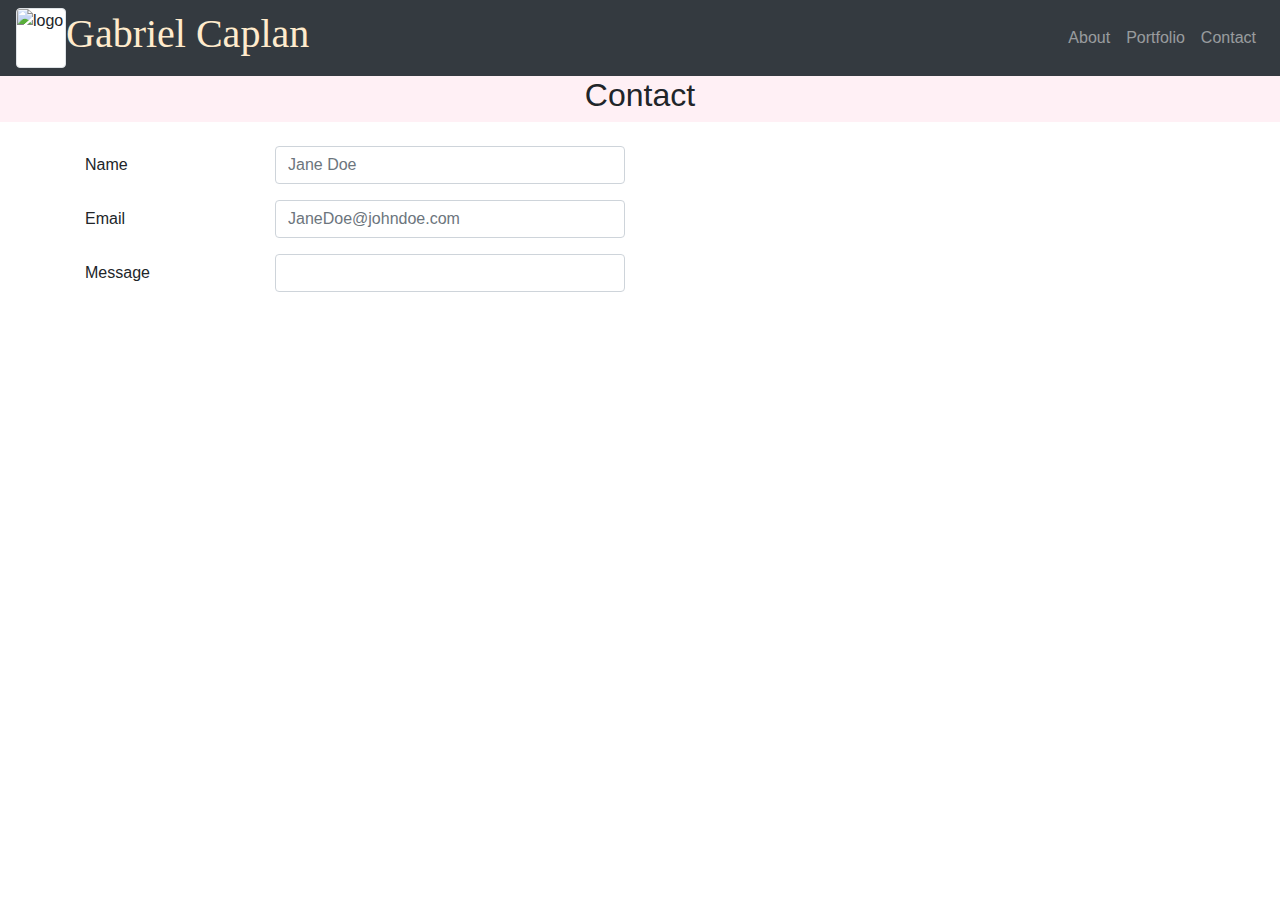
==== contact.html @ 09e609cf "initial commit" ====
<!DOCTYPE html>
<html lang="en">
  <head>
    <meta charset="UTF-8" />
    <meta name="viewport" content="width=device-width, initial-scale=1.0" />
    <title>Contact</title>
    <link rel="stylesheet" href="style.css" />
    <link href="https://fonts.googleapis.com/css2?family=Lobster+Two:wght@700&display=swap" rel="stylesheet">
    <link href="https://fonts.googleapis.com/css2?family=Poppins:wght@200&display=swap" rel="stylesheet">
    <link
      rel="stylesheet"
      href="https://maxcdn.bootstrapcdn.com/bootstrap/4.5.0/css/bootstrap.min.css"
    />
    <script src="https://ajax.googleapis.com/ajax/libs/jquery/3.5.1/jquery.min.js"></script>
    <script src="https://cdnjs.cloudflare.com/ajax/libs/popper.js/1.16.0/umd/popper.min.js"></script>
    <script src="https://maxcdn.bootstrapcdn.com/bootstrap/4.5.0/js/bootstrap.min.js"></script>
  </head>
  <body>
    <!-- nav bar  -->
    <nav class="navbar navbar-expand-sm bg-dark navbar-dark sticky-top">
      <!-- inserted logo in bootstrap nav bar -->

      <img
        src="https://scontent-lga3-1.xx.fbcdn.net/v/t31.0-8/p720x720/19467633_734863626697973_344202083783773719_o.jpg?_nc_cat=100&_nc_sid=dd9801&_nc_ohc=WYsgm-eSKsIAX-uD9sd&_nc_ht=scontent-lga3-1.xx&_nc_tp=6&oh=bdbd8068b5a801c028f99d0ccb07ee3c&oe=5F1FFB5B"
        alt="logo"
        class="img-thumbnail"
        style="width: 50px; height: 60px; padding: 0%;"
        flex-md-row
      />
      <!-- added h1 inside boostrap nav bar  -->

      <h1>Gabriel Caplan</h1>

      <button
        class="navbar-toggler"
        type="button"
        data-toggle="collapse"
        data-target="#collapsibleNavbar"
      >
        <span class="navbar-toggler-icon"></span>
      </button>
      <!-- addded "flex-row-reverse" to boostrap nav bar  -->
      <div
        class="collapse navbar-collapse flex-md-row-reverse"
        id="collapsibleNavbar"
      >
        <ul class="navbar-nav">
          <li class="nav-item">
            <a class="nav-link" href="index.html">About</a>
          </li>
          <li class="nav-item">
            <a class="nav-link" href="portfolio.html">Portfolio</a>
          </li>
          <li class="nav-item">
            <a class="nav-link" href="contact.html">Contact</a>
          </li>
        </ul>
      </div>
    </nav>

     <!-- 1st row  -->
    <div class="row">
      <!-- header  -->
      <header class="col-md-12">
   
      <h2>Contact</h2>
   
      </header>
    </div="row">
 
    <!-- pretty clean copy and paste from boostrap  
      except i updated columns to md to stay with styles in other pages and updated input names-->
    <main class="container">
     <br>
      <form>
        <div class="form-group row">
          <label for="inputName" class="col-md-2 col-form-label">Name</label>
          <div class="col-md-4">
            <input
              type="name"
              class="form-control"
              id="inputName"
              placeholder="Jane Doe"
            />
          </div>
        </div>

        <div class="form-group row">
          <label for="inputName" class="col-md-2 col-form-label">Email</label>
          <div class="col-md-4">
            <input
              type="email"
              class="form-control"
              id="inputEmail"
              placeholder="JaneDoe@johndoe.com"
            />
          </div>
        </div>

        <div class="form-group row">
          <label for="inputPassword" class="col-md-2 col-form-label"
            >Message</label
          >
          <div class="col-md-4">
            <input type="message" class="form-control" id="inputMessage
            placeholder="..." />
          </div>
        </div>
      </form>
     
    </main>

    
 

  </body>
</html>
---- style.css ----
* {
  font-size: 16px;
  line-height: 24px;
}

h1 {
  font-family: "Losbeter Two", cursive;
  color: blanchedalmond;
}

header {
  background-color: lavenderblush;
  text-align: center;
}

h3 {
  font-family: "Poppins", sans-serif;
  text-align: center;
}

footer {
  background-color: lavenderblush;
  text-align: left;
}
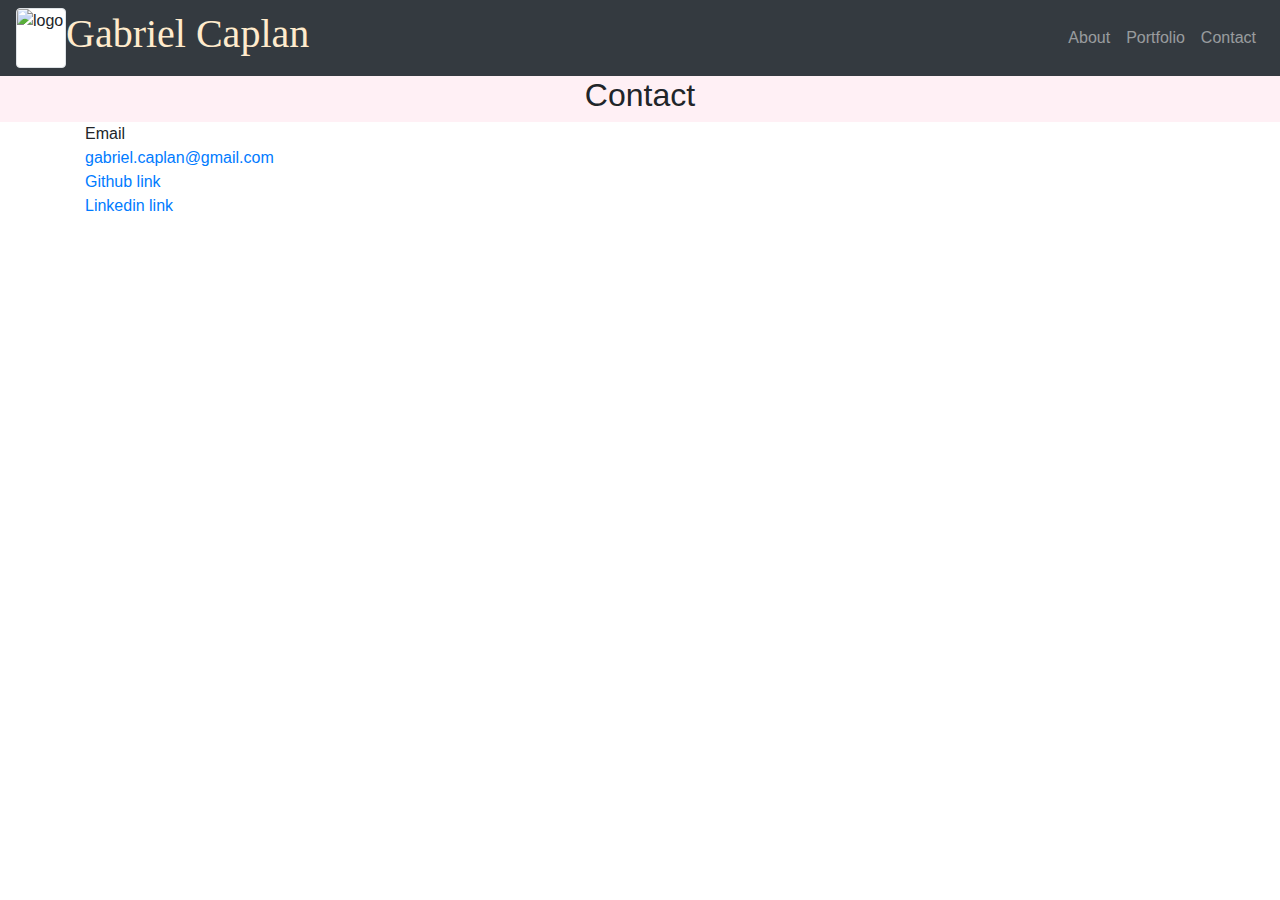
==== commit 180e6292: "updated contact links" ====
--- a/contact.html
+++ b/contact.html
@@ -1,117 +1,66 @@
 <!DOCTYPE html>
 <html lang="en">
-  <head>
-    <meta charset="UTF-8" />
-    <meta name="viewport" content="width=device-width, initial-scale=1.0" />
-    <title>Contact</title>
-    <link rel="stylesheet" href="style.css" />
-    <link href="https://fonts.googleapis.com/css2?family=Lobster+Two:wght@700&display=swap" rel="stylesheet">
-    <link href="https://fonts.googleapis.com/css2?family=Poppins:wght@200&display=swap" rel="stylesheet">
-    <link
-      rel="stylesheet"
-      href="https://maxcdn.bootstrapcdn.com/bootstrap/4.5.0/css/bootstrap.min.css"
-    />
-    <script src="https://ajax.googleapis.com/ajax/libs/jquery/3.5.1/jquery.min.js"></script>
-    <script src="https://cdnjs.cloudflare.com/ajax/libs/popper.js/1.16.0/umd/popper.min.js"></script>
-    <script src="https://maxcdn.bootstrapcdn.com/bootstrap/4.5.0/js/bootstrap.min.js"></script>
-  </head>
-  <body>
-    <!-- nav bar  -->
-    <nav class="navbar navbar-expand-sm bg-dark navbar-dark sticky-top">
-      <!-- inserted logo in bootstrap nav bar -->
 
-      <img
-        src="https://scontent-lga3-1.xx.fbcdn.net/v/t31.0-8/p720x720/19467633_734863626697973_344202083783773719_o.jpg?_nc_cat=100&_nc_sid=dd9801&_nc_ohc=WYsgm-eSKsIAX-uD9sd&_nc_ht=scontent-lga3-1.xx&_nc_tp=6&oh=bdbd8068b5a801c028f99d0ccb07ee3c&oe=5F1FFB5B"
-        alt="logo"
-        class="img-thumbnail"
-        style="width: 50px; height: 60px; padding: 0%;"
-        flex-md-row
-      />
-      <!-- added h1 inside boostrap nav bar  -->
+<head>
+  <meta charset="UTF-8" />
+  <meta name="viewport" content="width=device-width, initial-scale=1.0" />
+  <title>Contact</title>
+  <link href="https://fonts.googleapis.com/css2?family=Lobster+Two:wght@700&display=swap" rel="stylesheet">
+  <link href="https://fonts.googleapis.com/css2?family=Poppins:wght@200&display=swap" rel="stylesheet">
+  <link rel="stylesheet" href="https://maxcdn.bootstrapcdn.com/bootstrap/4.5.0/css/bootstrap.min.css" />
+  <script src="https://ajax.googleapis.com/ajax/libs/jquery/3.5.1/jquery.min.js"></script>
+  <script src="https://cdnjs.cloudflare.com/ajax/libs/popper.js/1.16.0/umd/popper.min.js"></script>
+  <script src="https://maxcdn.bootstrapcdn.com/bootstrap/4.5.0/js/bootstrap.min.js"></script>
+  <link rel="stylesheet" href="Assets/style.css">
+</head>
 
-      <h1>Gabriel Caplan</h1>
+<body>
+  <!-- nav bar  -->
+  <nav class="navbar navbar-expand-sm bg-dark navbar-dark sticky-top">
+    <!-- inserted logo in bootstrap nav bar -->
 
-      <button
-        class="navbar-toggler"
-        type="button"
-        data-toggle="collapse"
-        data-target="#collapsibleNavbar"
-      >
-        <span class="navbar-toggler-icon"></span>
-      </button>
-      <!-- addded "flex-row-reverse" to boostrap nav bar  -->
-      <div
-        class="collapse navbar-collapse flex-md-row-reverse"
-        id="collapsibleNavbar"
-      >
-        <ul class="navbar-nav">
-          <li class="nav-item">
-            <a class="nav-link" href="index.html">About</a>
-          </li>
-          <li class="nav-item">
-            <a class="nav-link" href="portfolio.html">Portfolio</a>
-          </li>
-          <li class="nav-item">
-            <a class="nav-link" href="contact.html">Contact</a>
-          </li>
-        </ul>
-      </div>
-    </nav>
+    <img
+      src="https://scontent-lga3-1.xx.fbcdn.net/v/t31.0-8/p720x720/19467633_734863626697973_344202083783773719_o.jpg?_nc_cat=100&_nc_sid=dd9801&_nc_ohc=WYsgm-eSKsIAX-uD9sd&_nc_ht=scontent-lga3-1.xx&_nc_tp=6&oh=bdbd8068b5a801c028f99d0ccb07ee3c&oe=5F1FFB5B"
+      alt="logo" class="img-thumbnail" style="width: 50px; height: 60px; padding: 0%;" flex-md-row />
+    <!-- added h1 inside boostrap nav bar  -->
 
-     <!-- 1st row  -->
-    <div class="row">
-      <!-- header  -->
-      <header class="col-md-12">
-   
+    <h1>Gabriel Caplan</h1>
+
+    <button class="navbar-toggler" type="button" data-toggle="collapse" data-target="#collapsibleNavbar">
+      <span class="navbar-toggler-icon"></span>
+    </button>
+    <!-- addded "flex-row-reverse" to boostrap nav bar  -->
+    <div class="collapse navbar-collapse flex-md-row-reverse" id="collapsibleNavbar">
+      <ul class="navbar-nav">
+        <li class="nav-item">
+          <a class="nav-link" href="index.html">About</a>
+        </li>
+        <li class="nav-item">
+          <a class="nav-link" href="portfolio.html">Portfolio</a>
+        </li>
+        <li class="nav-item">
+          <a class="nav-link" href="contact.html">Contact</a>
+        </li>
+      </ul>
+    </div>
+  </nav>
+
+  <!-- 1st row  -->
+  <div class="row">
+    <!-- header  -->
+    <header class="col-md-12">
+
       <h2>Contact</h2>
-   
-      </header>
+
+    </header>
     </div="row">
- 
+
     <!-- pretty clean copy and paste from boostrap  
       except i updated columns to md to stay with styles in other pages and updated input names-->
     <main class="container">
-     <br>
-      <form>
-        <div class="form-group row">
-          <label for="inputName" class="col-md-2 col-form-label">Name</label>
-          <div class="col-md-4">
-            <input
-              type="name"
-              class="form-control"
-              id="inputName"
-              placeholder="Jane Doe"
-            />
-          </div>
-        </div>
+      Email<br>
+      <a href="mailto:gabriel.caplan@gmail.com">gabriel.caplan@gmail.com</a><br>
 
-        <div class="form-group row">
-          <label for="inputName" class="col-md-2 col-form-label">Email</label>
-          <div class="col-md-4">
-            <input
-              type="email"
-              class="form-control"
-              id="inputEmail"
-              placeholder="JaneDoe@johndoe.com"
-            />
-          </div>
-        </div>
-
-        <div class="form-group row">
-          <label for="inputPassword" class="col-md-2 col-form-label"
-            >Message</label
-          >
-          <div class="col-md-4">
-            <input type="message" class="form-control" id="inputMessage
-            placeholder="..." />
-          </div>
-        </div>
-      </form>
-     
-    </main>
-
-    
- 
-
-  </body>
-</html>
+      <a href=https://github.com/GCaplan777>Github link</a> <br> <a
+          href=https://www.linkedin.com/in/gabrielcaplan>Linkedin link</a> </main> </body> </html>
+          --- a/Assets/style.css
+++ b/Assets/style.css
@@ -0,0 +1,24 @@
+* {
+  font-size: 16px;
+  line-height: 24px;
+}
+
+h1 {
+  font-family: "Losbeter Two", cursive;
+  color: blanchedalmond;
+}
+
+header {
+  background-color: lavenderblush;
+  text-align: center;
+}
+
+h3 {
+  font-family: "Poppins", sans-serif;
+  text-align: center;
+}
+
+footer {
+  background-color: lavenderblush;
+  text-align: left;
+}
